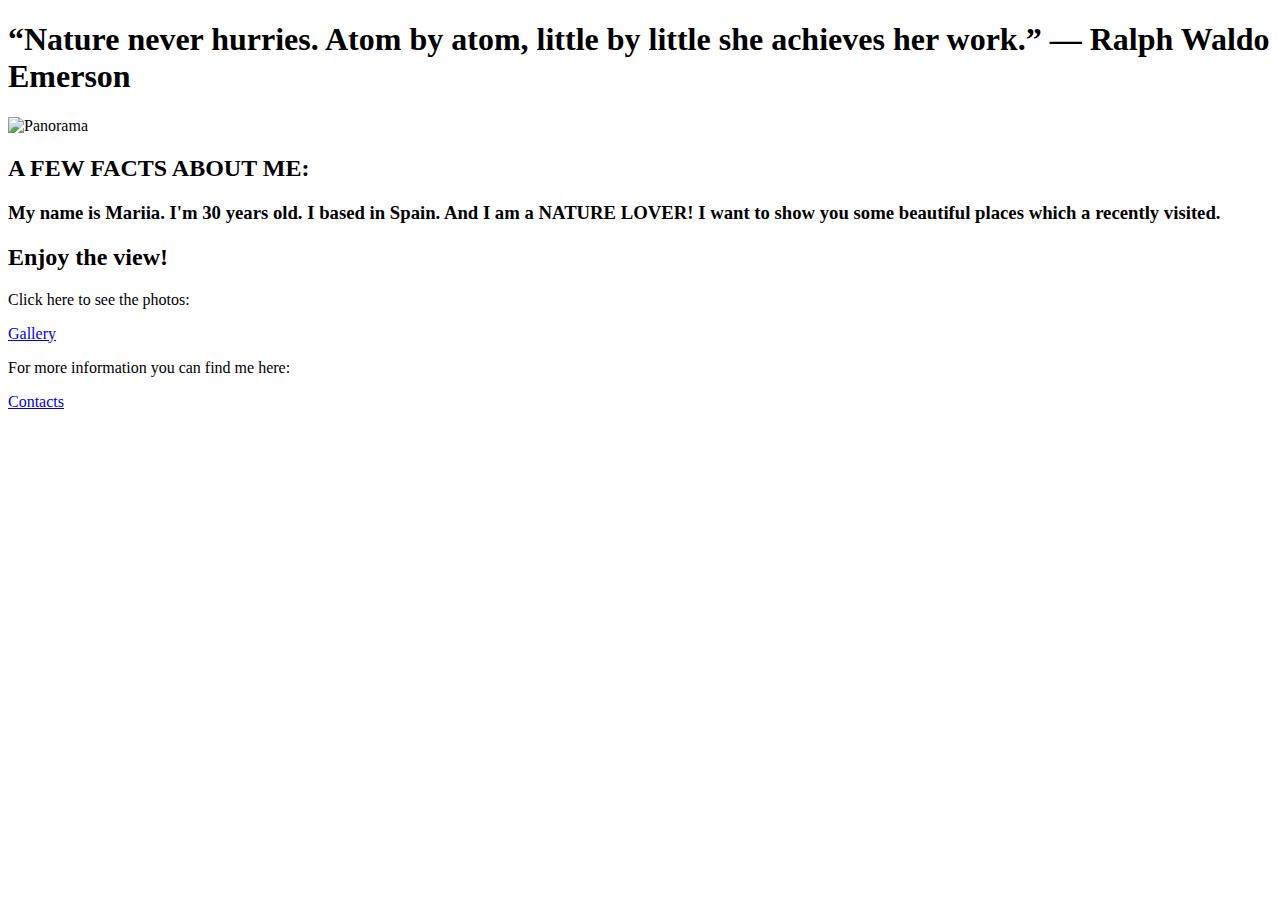
==== index.html @ db5b7bca "fin" ====
<!DOCTYPE html>
<html>
<head>
  <title>Nature lover</title>
</head>
<body>
<h1>“Nature never hurries. Atom by atom, little by little she achieves her work.” 
    — Ralph Waldo Emerson</h1>
<img src="Fotos/panom.jpg.jpg" alt="Panorama" style="width: 1510px;height: 300px;">
<p><H2>A FEW FACTS ABOUT ME:</H2> 
    <p><h3>My name is Mariia.
        I'm 30 years old.
        I based in Spain.
        And I am a NATURE LOVER!
        I want to show you some beautiful places which a recently visited.</h3>
    <h2>Enjoy the view!</h2></p>
</p>
<p>Click here to see the photos:
    <p>
        <a href="Gallery.html">Gallery</a>  </p>
   <p>For more information you can find me here:
    <p> <a href="Contacts.html">Contacts</a></p>
   </p>
   
</p>


</body>
</html>
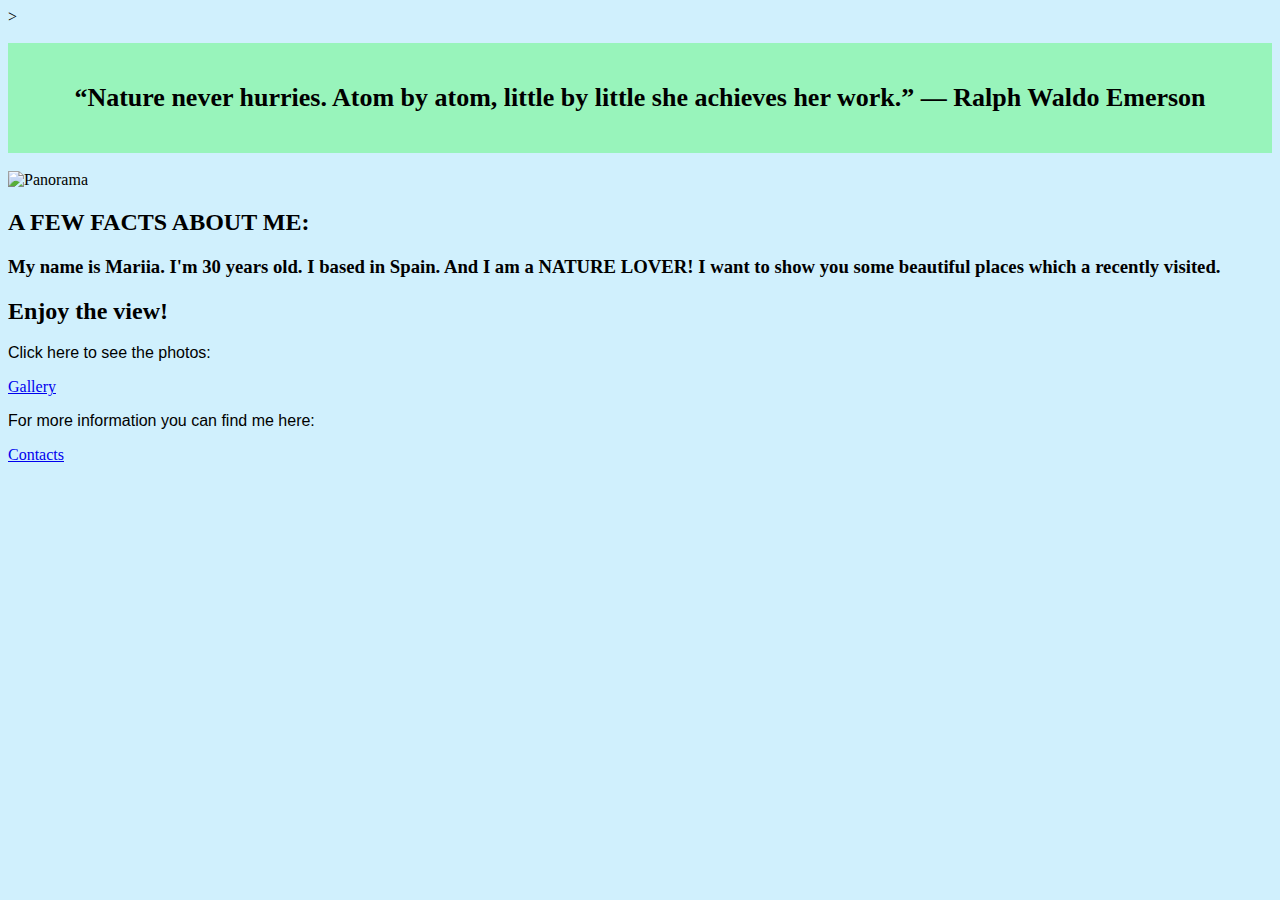
==== commit 3876efd8: "test 1" ====
--- a/index.html
+++ b/index.html
@@ -2,9 +2,16 @@
 <html>
 <head>
   <title>Nature lover</title>
+  <link rel="stylesheet" href="styles.css">
+  <style>
+    p {         
+        font-size: 16px;
+        font-family: 'Times New Roman', Times, serif;
+    }       
+</style>
 </head>
-<body>
-<h1>“Nature never hurries. Atom by atom, little by little she achieves her work.” 
+<body style="background-color: #d0f0fd;"></body>>
+<h1 id="myHeader">“Nature never hurries. Atom by atom, little by little she achieves her work.” 
     — Ralph Waldo Emerson</h1>
 <img src="Fotos/panom.jpg.jpg" alt="Panorama" style="width: 1510px;height: 300px;">
 <p><H2>A FEW FACTS ABOUT ME:</H2> 
@@ -15,10 +22,10 @@
         I want to show you some beautiful places which a recently visited.</h3>
     <h2>Enjoy the view!</h2></p>
 </p>
-<p>Click here to see the photos:
+<p style="font-size: 16x; font-family: Arial, Helvetica, sans-serif;" >Click here to see the photos:
     <p>
         <a href="Gallery.html">Gallery</a>  </p>
-   <p>For more information you can find me here:
+   <p style="font-size: 16x; font-family: Arial, Helvetica, sans-serif;">For more information you can find me here:
     <p> <a href="Contacts.html">Contacts</a></p>
    </p>
    
--- a/styles.css
+++ b/styles.css
@@ -0,0 +1,12 @@
+#myHeader {
+    background-color: rgb(152, 244, 187);
+    color: black;
+    padding: 40px;
+    text-align: center;
+    font-size: 26px;
+    font-family: cursive;
+  }
+  p {         
+    font-size: 16px;
+    font-family: 'Times New Roman', Times, serif;
+}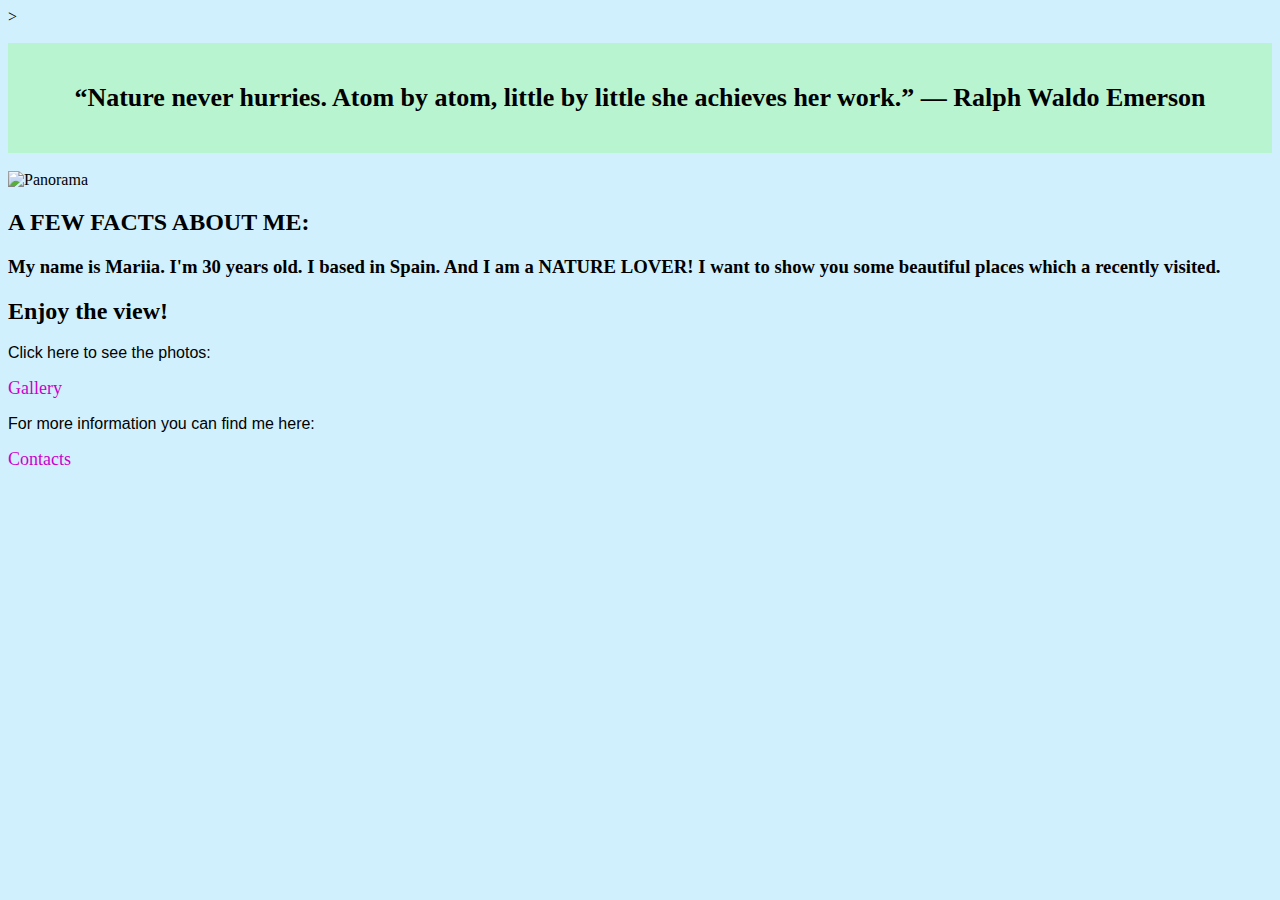
==== commit e273b3ed: "final changes" ====
--- a/index.html
+++ b/index.html
@@ -11,7 +11,7 @@
 </style>
 </head>
 <body style="background-color: #d0f0fd;"></body>>
-<h1 id="myHeader">“Nature never hurries. Atom by atom, little by little she achieves her work.” 
+<h1 id="myHeader" class="solid">“Nature never hurries. Atom by atom, little by little she achieves her work.” 
     — Ralph Waldo Emerson</h1>
 <img src="Fotos/panom.jpg.jpg" alt="Panorama" style="width: 1510px;height: 300px;">
 <p><H2>A FEW FACTS ABOUT ME:</H2> 
@@ -22,11 +22,11 @@
         I want to show you some beautiful places which a recently visited.</h3>
     <h2>Enjoy the view!</h2></p>
 </p>
-<p style="font-size: 16x; font-family: Arial, Helvetica, sans-serif;" >Click here to see the photos:
+<p style="font-size: 16px; font-family: Arial, Helvetica, sans-serif;" >Click here to see the photos:
     <p>
-        <a href="Gallery.html">Gallery</a>  </p>
-   <p style="font-size: 16x; font-family: Arial, Helvetica, sans-serif;">For more information you can find me here:
-    <p> <a href="Contacts.html">Contacts</a></p>
+        <a href="Gallery.html" style="font-size: 18px; text-decoration: none; color: #cc00cc;">Gallery</a>  </p>
+   <p style="font-size: 16px; font-family: Arial, Helvetica, sans-serif;">For more information you can find me here:
+    <p> <a href="Contacts.html" style="font-size: 18px; text-decoration: none; color: #cc00cc;">Contacts</a></p>
    </p>
    
 </p>
--- a/styles.css
+++ b/styles.css
@@ -1,5 +1,5 @@
 #myHeader {
-    background-color: rgb(152, 244, 187);
+    background-color: rgb(184, 244, 207);
     color: black;
     padding: 40px;
     text-align: center;
@@ -9,4 +9,5 @@
   p {         
     font-size: 16px;
     font-family: 'Times New Roman', Times, serif;
-}+}
+
